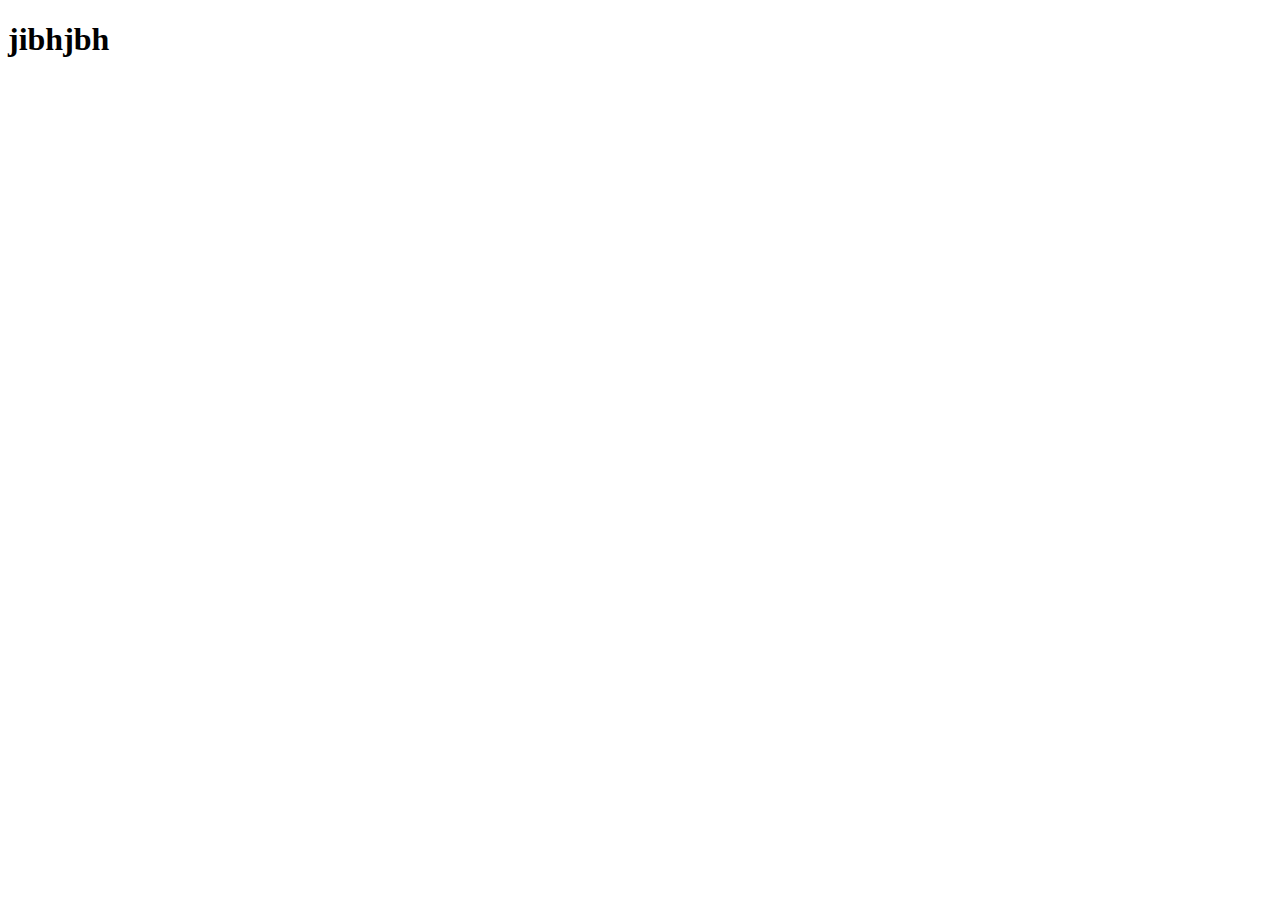
==== second-page.html @ 38acda99 "Add files via upload" ====
<!DOCTYPE html>
<html lang="en">
<head>
    <meta charset="UTF-8">
    <meta http-equiv="X-UA-Compatible" content="IE=edge">
    <meta name="viewport" content="width=device-width, initial-scale=1.0">
    <title>Space</title>
</head>
<body>
    <h1>jibhjbh</h1>
</body>
</html>
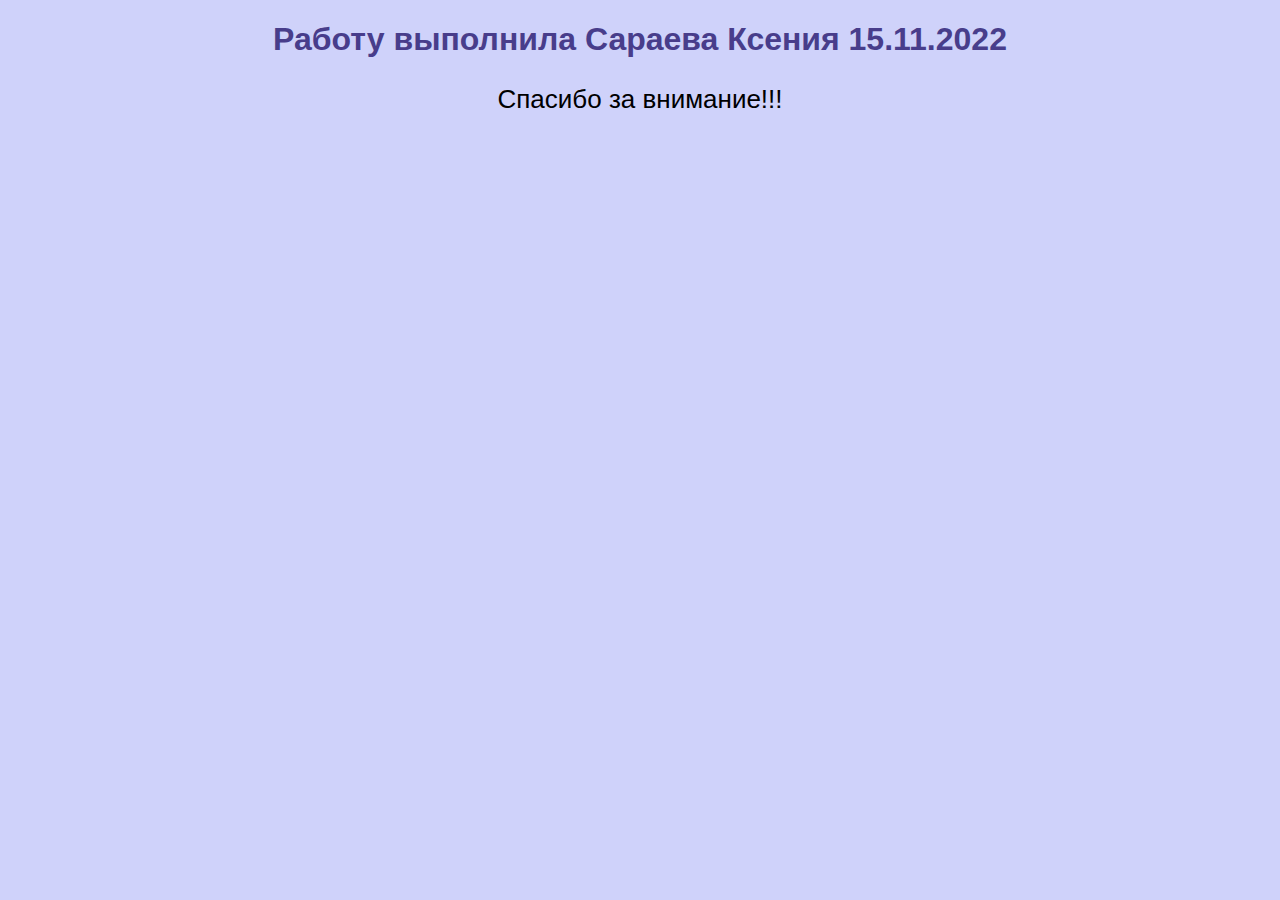
==== commit e138016d: "Add files via upload" ====
--- a/second-page.html
+++ b/second-page.html
@@ -5,9 +5,12 @@
     <meta http-equiv="X-UA-Compatible" content="IE=edge">
     <meta name="viewport" content="width=device-width, initial-scale=1.0">
     <title>Space</title>
+    <link rel="stylesheet" href="style.css">
 </head>
 <body>
-    <h1>jibhjbh</h1>
+    <h1>Работу выполнила Сараева Ксения
+        15.11.2022  </h1>
+    <p> Спасибо за внимание!!! </p>
 </body>
 </html>
 
--- a/style.css
+++ b/style.css
@@ -0,0 +1,40 @@
+ body{
+    font-family: 'Roboto', sans-serif;
+    background-color: rgb(207, 210, 250);
+}
+h1{
+    text-align: center;
+color: darkslateblue;
+}
+
+.title{
+    color: brown;
+    text-align: center;
+}
+.space{
+    width: 900px;
+    height: 650px;
+    margin-left: 950px;
+} 
+.wrap{
+    display: flex;
+}
+.link{
+    color: black;
+    text-decoration: none;
+    border: 1px solid royalblue;
+    padding: 10px 20px;
+    border-radius: 15px;
+}
+p{
+    font-size: 26px;
+    text-align: center;
+}
+h2{
+    text-align: center;
+    color: indigo;
+    font-size: 30px;
+}
+a{
+    font-size: 30px;
+}